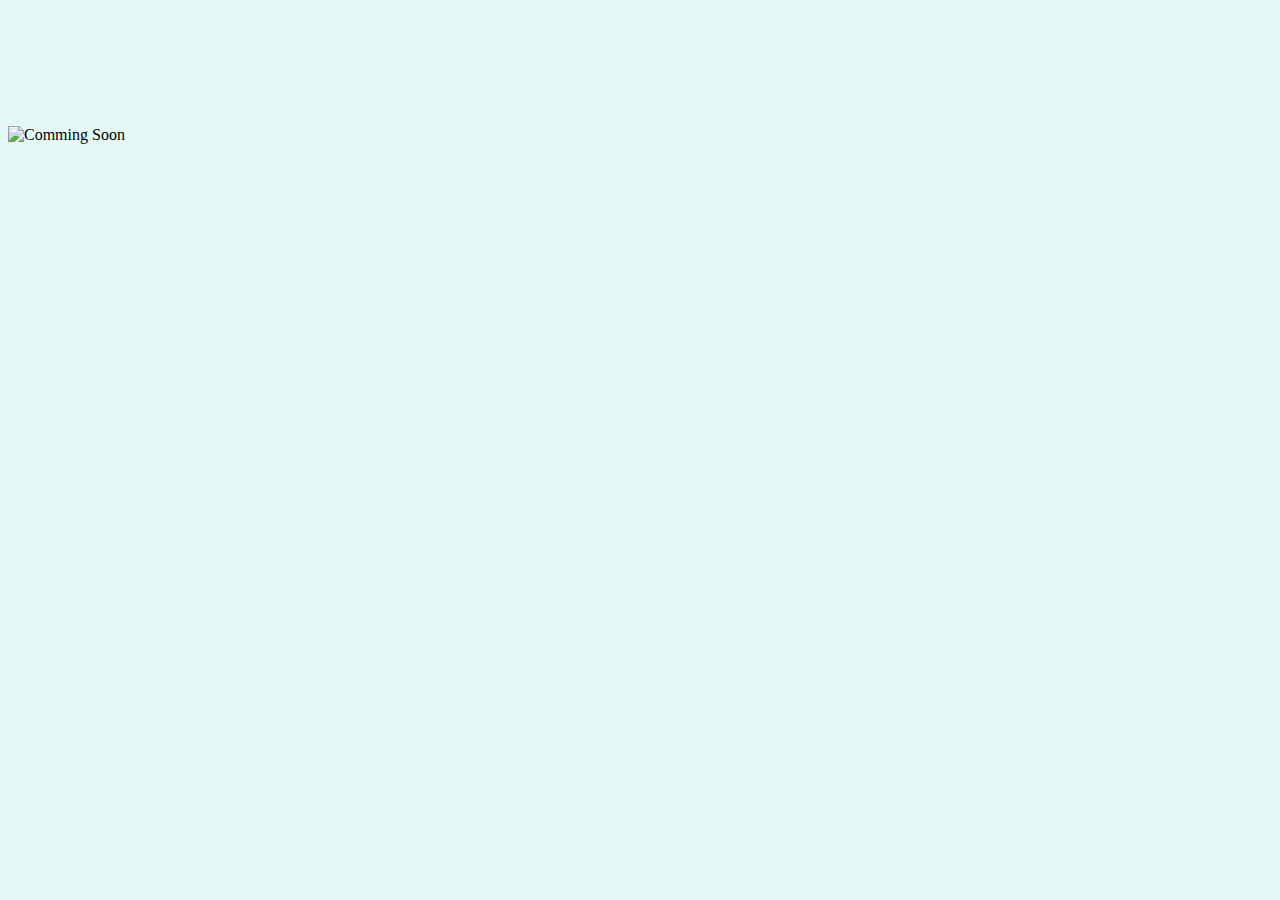
==== index.html @ e1446e00 "Added Favicon" ====
<!DOCTYPE html>
<html lang="en">
<head>
    <meta charset="UTF-8">
    <meta name="viewport" content="width=device-width, initial-scale=1.0">
    <link rel="stylesheet" href="styles.css">
    <link rel='shortcut icon' type='image/x-icon' href='/assets/favicon.ico' />
    <title>infect.services</title>
</head>
<body>

   <img src="/assets/CommingSoon.png" alt="Comming Soon" class = "cmingimg">

</body>
</html>
---- styles.css ----
body {
    background-color: #E4F9F5;
}

.cmingimg {
    display: block;
    margin-left: auto;
    margin-right: auto;
    margin-top: 10%;

}

.title{
    color:#efaa5f;
    text-align:center;
    font-weight: bold;
    font-size: 4rem;
}


.countryList{
    color: #f37777;
    white-space: pre-line;
    text-align:center;
    font-size: 3rem

}

hr{
    width: 20%;
    border: 1px solid red;
    border-bottom: 0;

}
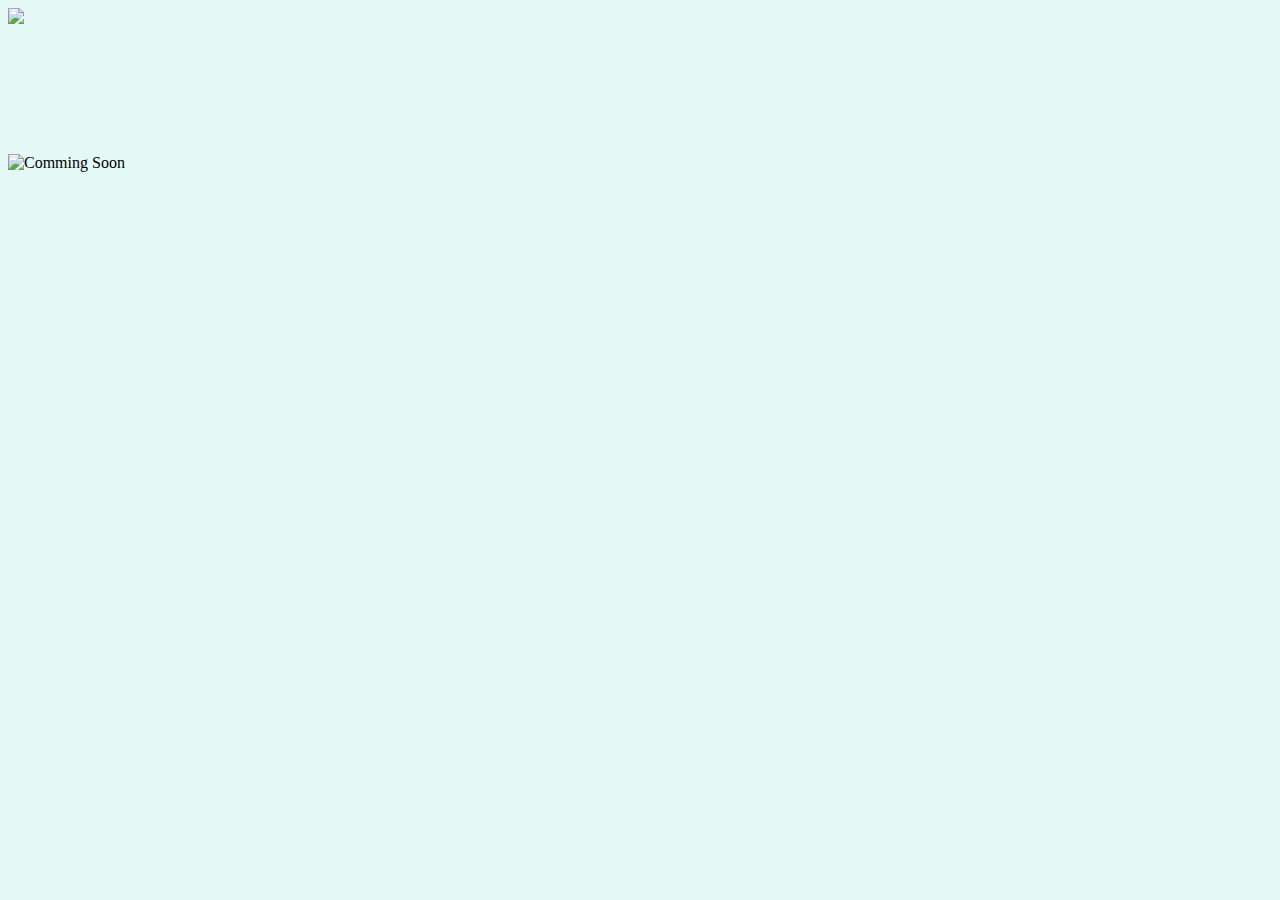
==== commit c242c640: "Added Github Button" ====
--- a/index.html
+++ b/index.html
@@ -1,5 +1,6 @@
 <!DOCTYPE html>
 <html lang="en">
+
 <head>
     <meta charset="UTF-8">
     <meta name="viewport" content="width=device-width, initial-scale=1.0">
@@ -7,9 +8,14 @@
     <link rel='shortcut icon' type='image/x-icon' href='/assets/favicon.ico' />
     <title>infect.services</title>
 </head>
+
 <body>
-
-   <img src="/assets/CommingSoon.png" alt="Comming Soon" class = "cmingimg">
+    <div class="stickyButton">
+        <img src="assets/Github.png"
+            onclick="window.open('https://github.com/CodingClubAtWali/COVID-19-Site','_blank')" />
+    </div>
+    <img src="/assets/CommingSoon.png" alt="Comming Soon" class="cmingimg">
 
 </body>
+
 </html>